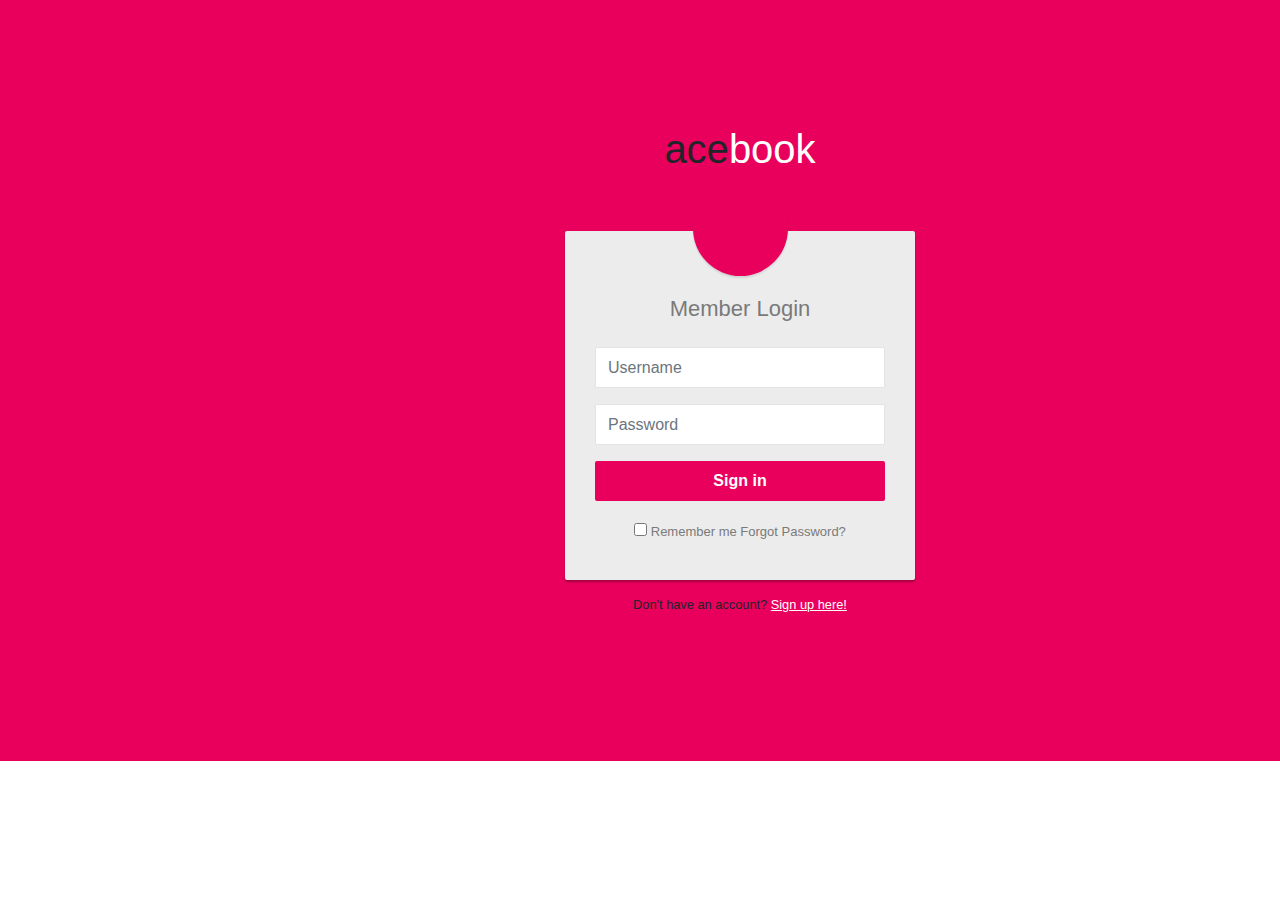
==== week_8/scratch/index.html @ 4d045ec8 "updating so far" ====
<!DOCTYPE html>
<html lang="en" dir="ltr">
  <head>
    <meta charset="utf-8">
     <meta name="viewport" content="width=device-width, initial-scale=1, shrink-to-fit=no">
    <link rel="stylesheet" href="https://maxcdn.bootstrapcdn.com/bootstrap/4.0.0/css/bootstrap.min.css" integrity="sha384-Gn5384xqQ1aoWXA+058RXPxPg6fy4IWvTNh0E263XmFcJlSAwiGgFAW/dAiS6JXm" crossorigin="anonymous">
    <link rel="stylesheet" href="style.css">
    <title>acebook tribute</title>
  </head>
  <body>
      <div class="container-fluid" align="center" style="padding:100px; background-color:#e9005c">
          <img src="https://user-images.githubusercontent.com/16557524/59921834-e4372c80-9426-11e9-8402-60b0a221c52d.png" width="200" valign="center" alt="">
          <div class="row melcolor">
            <div class="col melcolor">
            </div>
              <div class="col melcolor" >
                  <div class="melcolor" id="who" style="width: 80rem;">
                      <h1>ace<span style="color:#ffffff">book</span></h1>
                      <div class="login-form" style="padding-top: 50px;">
                          <form action="/examples/actions/confirmation.php" method="post">
                          <div class="avatar">
                          </div>
                              <h2 class="text-center">Member Login</h2>   
                              <div class="form-group">
                                <input type="text" class="form-control" name="username" placeholder="Username" required="required">
                              </div>
                          <div class="form-group">
                                  <input type="password" class="form-control" name="password" placeholder="Password" required="required">
                              </div>        
                              <div class="form-group">
                                  <button type="submit" class="btn btn-primary btn-lg btn-block">Sign in</button>
                              </div>
                          <div class="clearfix">
                                  <label class="pull-left checkbox-inline"><input type="checkbox"> Remember me</label>
                                  <a href="#" class="pull-right">Forgot Password?</a>
                              </div>
                          </form>
                          <p class="text-center small">Don't have an account? <a href="#">Sign up here!</a></p>
                      </div>
                  </div>
              </div>
            <div class="col melcolor">
            </div>
          </div>
        </div>
  </body>
</html>
---- week_8/scratch/style.css ----
body { 
  background: white !important; 
  font-display: black !important; 
}

no-color {
  color: black !important;
}

.melcolor {
  background: #e9005c !important; 
}

.form-control {
  min-height: 41px;
background: #fff;
box-shadow: none !important;
border-color: #e3e3e3;
}
.form-control:focus {
border-color: #70c5c0;
}
.form-control, .btn {        
  border-radius: 2px;
}
.login-form {
width: 350px;
margin: 0 auto;
padding: 100px 0 30px;		
}
.login-form form {
color: #7a7a7a;
border-radius: 2px;
margin-bottom: 15px;
  font-size: 13px;
  background: #ececec;
  box-shadow: 0px 2px 2px rgba(0, 0, 0, 0.3);
  padding: 30px;	
  position: relative;	
}
.login-form h2 {
font-size: 22px;
  margin: 35px 0 25px;
}
.login-form .avatar {
position: absolute;
margin: 0 auto;
left: 0;
right: 0;
top: -50px;
width: 95px;
height: 95px;
border-radius: 50%;
z-index: 9;
background: #e9005c;
padding: 15px;
box-shadow: 0px 2px 2px rgba(0, 0, 0, 0.1);
}
.login-form .avatar img {
width: 100%;
}	
.login-form input[type="checkbox"] {
  margin-top: 2px;
}
.login-form .btn {        
  font-size: 16px;
  font-weight: bold;
background: #e9005c;
border: none;
margin-bottom: 20px;
}
.login-form .btn:hover, .login-form .btn:focus {
background: #e9005c;
  outline: none !important;
}    
.login-form a {
color: #fff;
text-decoration: underline;
}
.login-form a:hover {
text-decoration: none;
}
.login-form form a {
color: #7a7a7a;
text-decoration: none;
}
.login-form form a:hover {
text-decoration: underline;
}
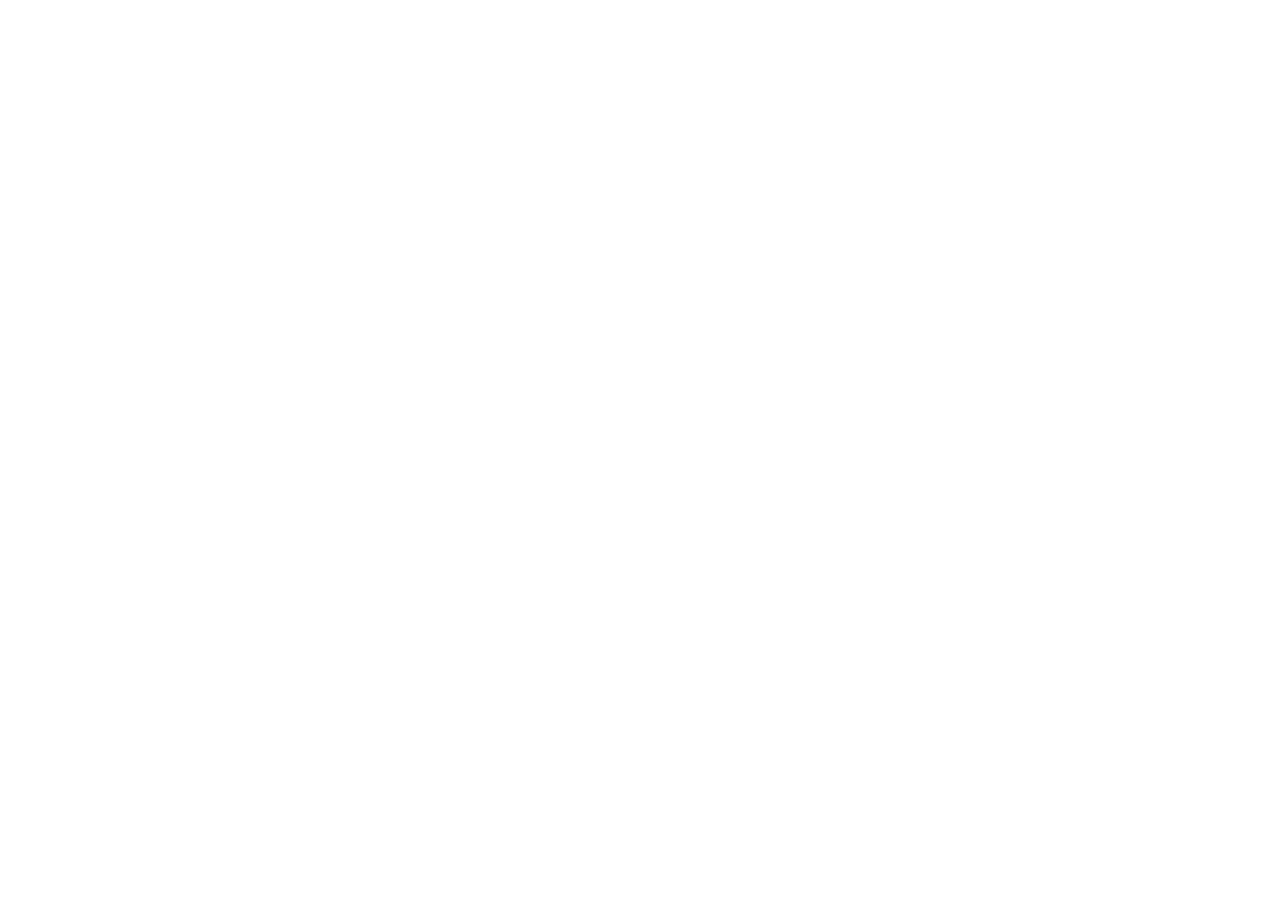
==== commit c91a546c: "final updates from last 2 weeks" ====
--- a/week_8/scratch/index.html
+++ b/week_8/scratch/index.html
@@ -1,47 +1,146 @@
 <!DOCTYPE html>
-<html lang="en" dir="ltr">
-  <head>
-    <meta charset="utf-8">
-     <meta name="viewport" content="width=device-width, initial-scale=1, shrink-to-fit=no">
-    <link rel="stylesheet" href="https://maxcdn.bootstrapcdn.com/bootstrap/4.0.0/css/bootstrap.min.css" integrity="sha384-Gn5384xqQ1aoWXA+058RXPxPg6fy4IWvTNh0E263XmFcJlSAwiGgFAW/dAiS6JXm" crossorigin="anonymous">
-    <link rel="stylesheet" href="style.css">
-    <title>acebook tribute</title>
-  </head>
-  <body>
-      <div class="container-fluid" align="center" style="padding:100px; background-color:#e9005c">
-          <img src="https://user-images.githubusercontent.com/16557524/59921834-e4372c80-9426-11e9-8402-60b0a221c52d.png" width="200" valign="center" alt="">
-          <div class="row melcolor">
-            <div class="col melcolor">
-            </div>
-              <div class="col melcolor" >
-                  <div class="melcolor" id="who" style="width: 80rem;">
-                      <h1>ace<span style="color:#ffffff">book</span></h1>
-                      <div class="login-form" style="padding-top: 50px;">
-                          <form action="/examples/actions/confirmation.php" method="post">
-                          <div class="avatar">
-                          </div>
-                              <h2 class="text-center">Member Login</h2>   
-                              <div class="form-group">
-                                <input type="text" class="form-control" name="username" placeholder="Username" required="required">
-                              </div>
-                          <div class="form-group">
-                                  <input type="password" class="form-control" name="password" placeholder="Password" required="required">
-                              </div>        
-                              <div class="form-group">
-                                  <button type="submit" class="btn btn-primary btn-lg btn-block">Sign in</button>
-                              </div>
-                          <div class="clearfix">
-                                  <label class="pull-left checkbox-inline"><input type="checkbox"> Remember me</label>
-                                  <a href="#" class="pull-right">Forgot Password?</a>
-                              </div>
-                          </form>
-                          <p class="text-center small">Don't have an account? <a href="#">Sign up here!</a></p>
-                      </div>
-                  </div>
-              </div>
-            <div class="col melcolor">
-            </div>
-          </div>
-        </div>
-  </body>
+<html>
+<head>
+<meta charset='utf-8' />
+<title>Create a heatmap layer</title>
+<meta name='viewport' content='initial-scale=1,maximum-scale=1,user-scalable=no' />
+<script src='https://api.tiles.mapbox.com/mapbox-gl-js/v1.1.0/mapbox-gl.js'></script>
+<link href='https://api.tiles.mapbox.com/mapbox-gl-js/v1.1.0/mapbox-gl.css' rel='stylesheet' />
+<style>
+body { margin:0; padding:0; }
+#map { position:absolute; top:0; bottom:0; width:100%; }
+</style>
+</head>
+<body>
+ 
+ 
+<div id='map'></div>
+ 
+<script>
+mapboxgl.accessToken = 'pk.eyJ1Ijoicm9nYW5tYyIsImEiOiJjanh6MXAzbmIwNGl2M2xwamJ6Mnh4ZGlyIn0.ci0Fq8hiU-MtsoGWVKt4Qg';
+var map = new mapboxgl.Map({
+container: 'map',
+style: 'mapbox://styles/roganmc/cjxyz43go0h081cpccmtt9bmd',
+center: [-0.09875959999999999, 51.5245287],
+zoom: 2
+});
+ 
+map.on('load', function() {
+// Add a geojson point source.
+// Heatmap layers also work with a vector tile source.
+map.addSource('earthquakes', {
+"type": "json",
+"data": "https://tap-me.herokuapp.com/stories"
+});
+ 
+map.addLayer({
+"id": "earthquakes-heat",
+"type": "heatmap",
+"source": "earthquakes",
+"maxzoom": 9,
+"paint": {
+// Increase the heatmap weight based on frequency and property magnitude
+"heatmap-weight": [
+"interpolate",
+["linear"],
+["get", "mag"],
+0, 0,
+6, 1
+],
+// Increase the heatmap color weight weight by zoom level
+// heatmap-intensity is a multiplier on top of heatmap-weight
+"heatmap-intensity": [
+"interpolate",
+["linear"],
+["zoom"],
+0, 1,
+9, 3
+],
+// Color ramp for heatmap.  Domain is 0 (low) to 1 (high).
+// Begin color ramp at 0-stop with a 0-transparancy color
+// to create a blur-like effect.
+"heatmap-color": [
+"interpolate",
+["linear"],
+["heatmap-density"],
+0, "rgba(33,102,172,0)",
+0.2, "rgb(103,169,207)",
+0.4, "rgb(209,229,240)",
+0.6, "rgb(253,219,199)",
+0.8, "rgb(239,138,98)",
+1, "rgb(178,24,43)"
+],
+// Adjust the heatmap radius by zoom level
+"heatmap-radius": [
+"interpolate",
+["linear"],
+["zoom"],
+0, 2,
+9, 20
+],
+// Transition from heatmap to circle layer by zoom level
+"heatmap-opacity": [
+"interpolate",
+["linear"],
+["zoom"],
+7, 1,
+9, 0
+],
+}
+}, 'waterway-label');
+ 
+map.addLayer({
+"id": "earthquakes-point",
+"type": "circle",
+"source": "earthquakes",
+"minzoom": 7,
+"paint": {
+// Size circle radius by earthquake magnitude and zoom level
+"circle-radius": [
+"interpolate",
+["linear"],
+["zoom"],
+7, [
+"interpolate",
+["linear"],
+["get", "mag"],
+1, 1,
+6, 4
+],
+16, [
+"interpolate",
+["linear"],
+["get", "mag"],
+1, 5,
+6, 50
+]
+],
+// Color circle by earthquake magnitude
+"circle-color": [
+"interpolate",
+["linear"],
+["get", "mag"],
+1, "rgba(33,102,172,0)",
+2, "rgb(103,169,207)",
+3, "rgb(209,229,240)",
+4, "rgb(253,219,199)",
+5, "rgb(239,138,98)",
+6, "rgb(178,24,43)"
+],
+"circle-stroke-color": "white",
+"circle-stroke-width": 1,
+// Transition from heatmap to circle layer by zoom level
+"circle-opacity": [
+"interpolate",
+["linear"],
+["zoom"],
+7, 0,
+8, 1
+]
+}
+}, 'waterway-label');
+});
+</script>
+ 
+</body>
 </html>